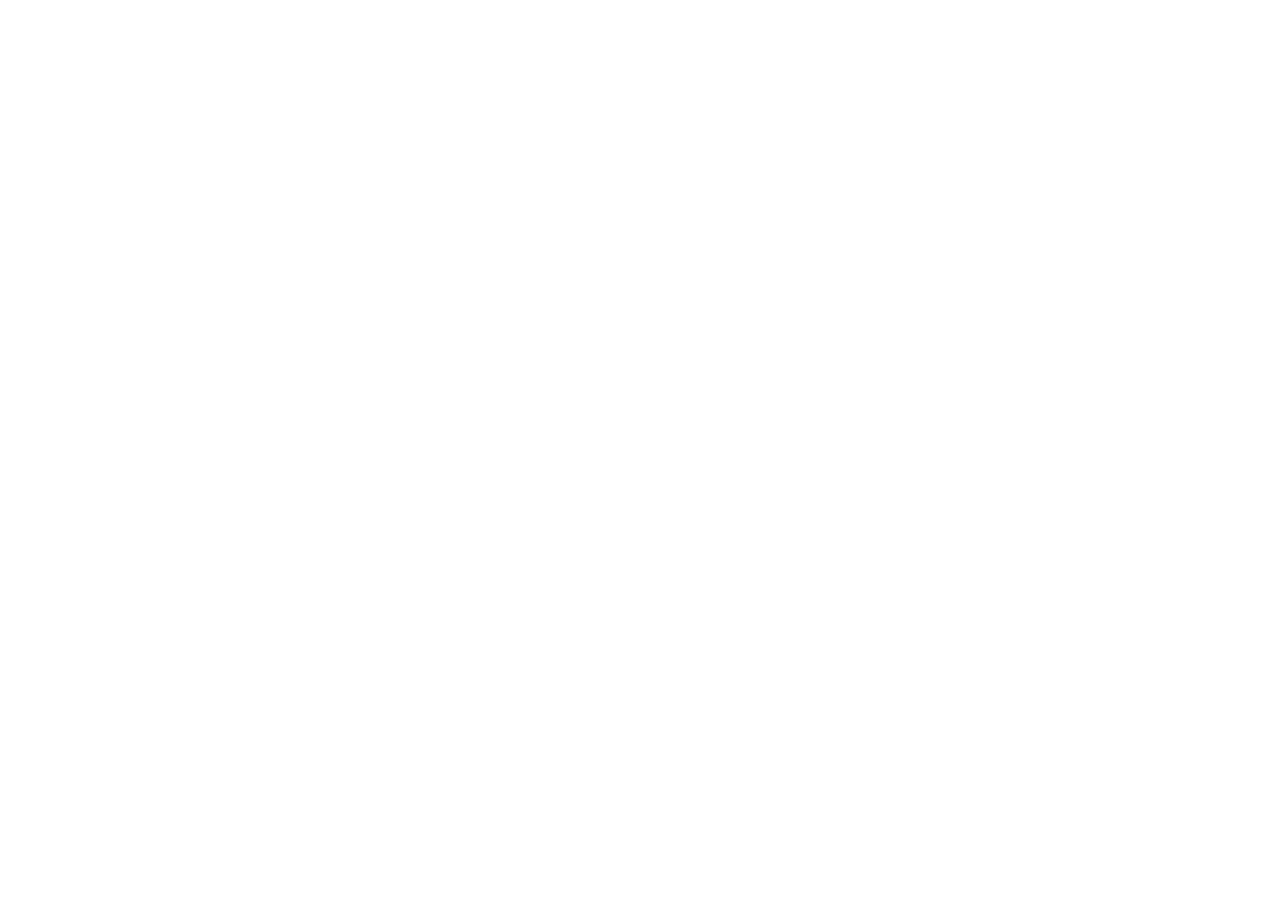
==== mission.html @ c29e603d "Add files via upload" ====
<!DOCTYPE html>
<html lang = "en">
<head>

<!--get that meta boiiiii-->
  <title>CitiGals Robotics</title>
  <meta name="viewport" content="width=device=width, initial-scale=1.0">
  <meta name="author" content="Emily Hannon">
  <meta name="description" content="Mission Statement: CitiGals Robotics Team">
  <!-- This will refresh the document every 30 seconds. -->
  <meta http-equiv="refresh" content="30">
  <meta charset="utf-8">

</head>

<body>


</body>
</html>
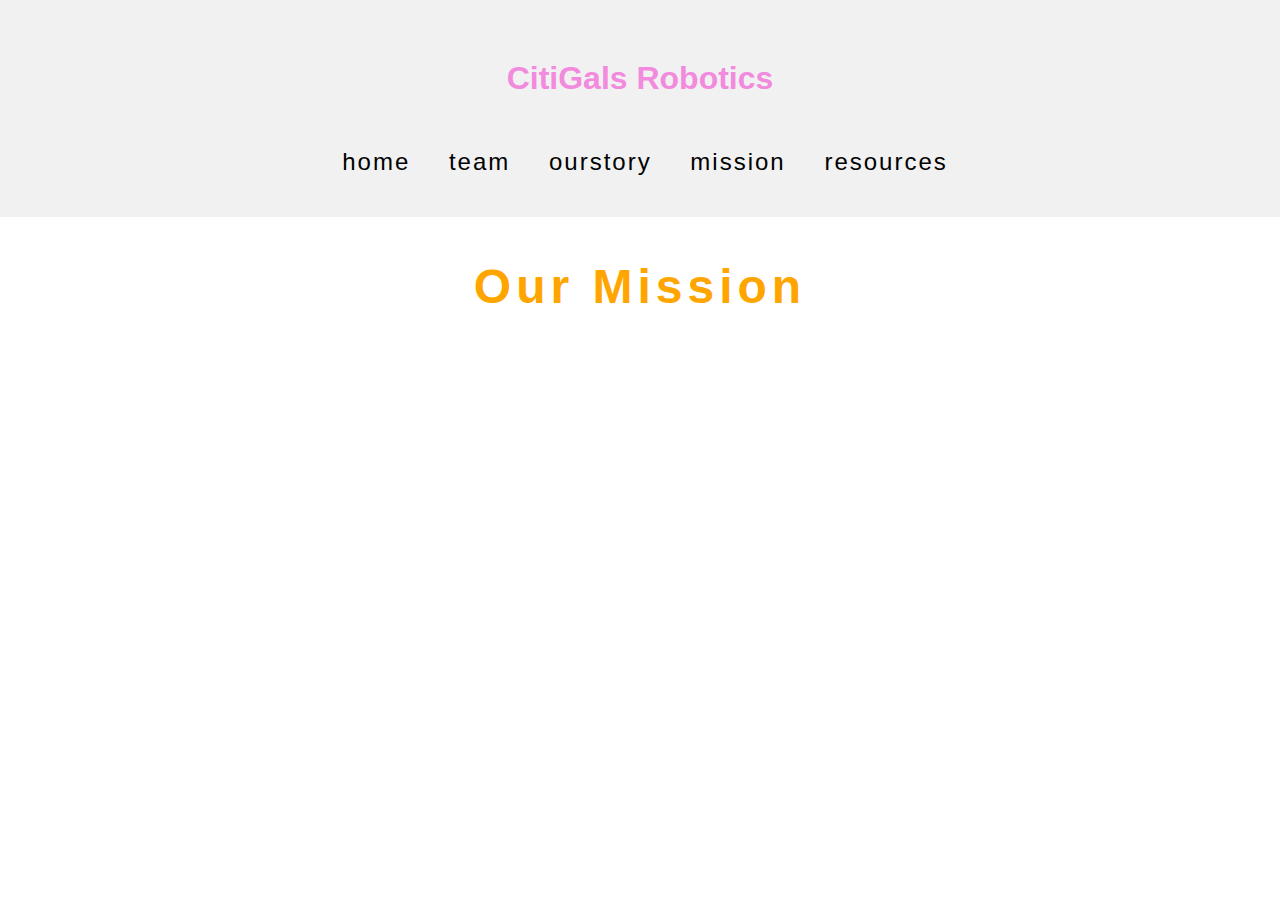
==== commit 55006d01: "updates boiiiii" ====
--- a/mission.html
+++ b/mission.html
@@ -10,10 +10,30 @@
   <!-- This will refresh the document every 30 seconds. -->
   <meta http-equiv="refresh" content="30">
   <meta charset="utf-8">
+  <!--Get that css boiii -->
+  <link rel="stylesheet" href="style.css">
 
 </head>
 
 <body>
+  <div class = "header">
+    <h1>CitiGals Robotics</h1>
+  </div>
+
+  <nav>
+    <a href=index.html>home</a>
+    <a href="team.html">team</a>
+    <a href="ourstory.html">ourstory</a>
+    <a href="mission.html">mission</a>
+    <a href="resources.html">resources</a>
+  </nav>
+  <div style="padding: 50px;">
+    <h3>
+      <p>Our Mission</p>
+    </h3>
+
+  </div>
+
 
 
 </body>
--- a/style.css
+++ b/style.css
@@ -0,0 +1,86 @@
+/*style.css*/
+
+.header{
+  background-color: #f1f1f1;
+  padding-bottom: 10px;
+  padding-top: 60px;
+  text-align: center;
+  font-family: interstate, charcoal, sans-serif;
+  color: #f28add;
+}
+
+nav {
+    line-height:100px;
+    background-color:#f1f1f1;
+    float:center;
+    font-family: interstate,Charcoal, sans-serif;
+    color: black;
+    text-align: center;
+    letter-spacing: 2px;
+    font-size: 150%;
+    word-spacing: 30px;
+    width: 100%;
+    position: -webkit-sticky;
+    position: sticky;
+    top: 0;
+    padding: 5px;
+}
+
+a:link {color: black;
+text-decoration: none;}
+
+a:visited {color: black;}
+
+a:hover {color: #f28add;}
+
+a:active {color: #f28add;}
+
+
+h2 { background-image: url("http://shardsplaceholder.weebly.com/uploads/2/5/6/1/25614971/2111629_orig.png");
+background-size: cover;
+background-repeat: no-repeat;
+color: white;
+font-family: interstate,Charcoal, sans-serif;
+text-align: center;
+letter-spacing: 20px;
+font-size: 600%;
+line-height: 200%;
+font-weight: .01;
+vertical-align: middle;
+padding-bottom: 100px;
+padding-top: 100px;
+}
+
+
+h3 {
+    color: orange;
+    font-family: interstate,Charcoal, sans-serif;
+    text-align: center;
+    letter-spacing: 5px;
+    font-size: 300%;
+    line-height: 40px;
+}
+
+footer {
+    color: #f28add;
+    font-family: interstate,Charcoal, sans-serif;
+    text-align: center;
+    letter-spacing: 1px;
+    font-size: 40%;
+    line-height: 13px;
+    background-color: #f1f1f1;
+    padding
+}
+
+iframe{
+margin:auto;
+padding:4em;
+}
+
+html, body, body div, span, object, h1, h2, h3, h4, h5, h6, p, blockquote, pre, abbr, address, cite, code, del, dfn, em, img, ins, kbd, q, samp, small, strong, sub, sup, var, b, i, dl, dt, dd, ol, ul, li, fieldset, form, label, legend, table, caption, tbody, tfoot, thead, tr, th, td, article, aside, figure, header, hgroup, menu, section, time, mark, audio, video {
+    margin: 0;
+    padding: 0;
+    border: 0;
+    outline: 0;
+    vertical-align: baseline;
+}
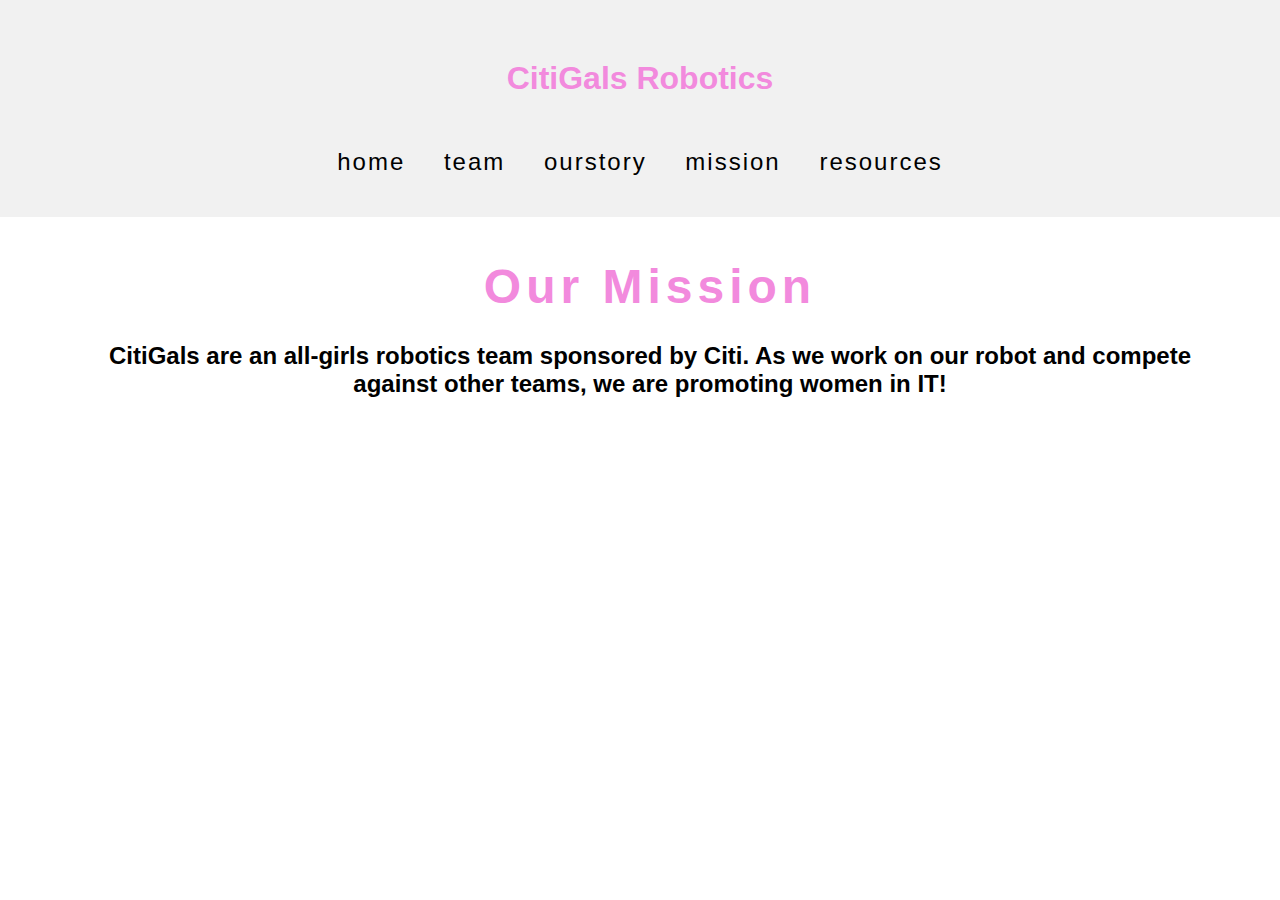
==== commit ed6a8c9d: "Changed: EVERYTHING AND NOTHING" ====
--- a/mission.html
+++ b/mission.html
@@ -27,12 +27,18 @@
     <a href="mission.html">mission</a>
     <a href="resources.html">resources</a>
   </nav>
-  <div style="padding: 50px;">
+  <div style="padding: 50px; padding-left: 70px; padding-right: 70p">
     <h3>
       <p>Our Mission</p>
     </h3>
+    <div style="padding: 35px;">
+      <h4>
+        <p>CitiGals are an all-girls robotics team sponsored by Citi. As we work on our robot and compete against other teams, we are promoting women in IT!</p>
+      </h4>
+    </div>
+  </div>
 
-  </div>
+  <!-- focus on the mission of women in IT. -->
 
 
 
--- a/style.css
+++ b/style.css
@@ -23,7 +23,8 @@
     position: -webkit-sticky;
     position: sticky;
     top: 0;
-    padding: 5px;
+    padding-top: 5px;
+    padding-bottom:5px;
 }
 
 a:link {color: black;
@@ -36,29 +37,47 @@
 a:active {color: #f28add;}
 
 
-h2 { background-image: url("http://shardsplaceholder.weebly.com/uploads/2/5/6/1/25614971/2111629_orig.png");
+h2 { background-image: url("./images/Import 6 137.JPG");
 background-size: cover;
 background-repeat: no-repeat;
 color: white;
 font-family: interstate,Charcoal, sans-serif;
 text-align: center;
-letter-spacing: 20px;
+letter-spacing: 15px;
 font-size: 600%;
 line-height: 200%;
-font-weight: .01;
+font-weight: .001;
 vertical-align: middle;
-padding-bottom: 100px;
-padding-top: 100px;
+padding-bottom: 700px;
+padding-top: 700px;
 }
 
 
 h3 {
-    color: orange;
+    color: #f28add;
     font-family: interstate,Charcoal, sans-serif;
     text-align: center;
     letter-spacing: 5px;
     font-size: 300%;
     line-height: 40px;
+}
+
+h4{
+    color: black;
+    font-family: interstate,sans-serif;
+    text-align: center;
+    font-weight: .01;
+    font-size: 150%;
+
+
+}
+
+h5{
+    color: black;
+    font-family: interstate, sans-serif;
+    text-align: center;
+
+
 }
 
 footer {
@@ -77,6 +96,22 @@
 padding:4em;
 }
 
+html, body {
+    height: 100%;
+}
+
+img {
+    padding: 0;
+    display: block;
+    margin: 0 auto;
+    max-height: 100%;
+    max-width: 100%;
+    display: block;
+    margin-left: auto;
+    margin-right: auto;
+    width: 100%;
+}
+
 html, body, body div, span, object, h1, h2, h3, h4, h5, h6, p, blockquote, pre, abbr, address, cite, code, del, dfn, em, img, ins, kbd, q, samp, small, strong, sub, sup, var, b, i, dl, dt, dd, ol, ul, li, fieldset, form, label, legend, table, caption, tbody, tfoot, thead, tr, th, td, article, aside, figure, header, hgroup, menu, section, time, mark, audio, video {
     margin: 0;
     padding: 0;
